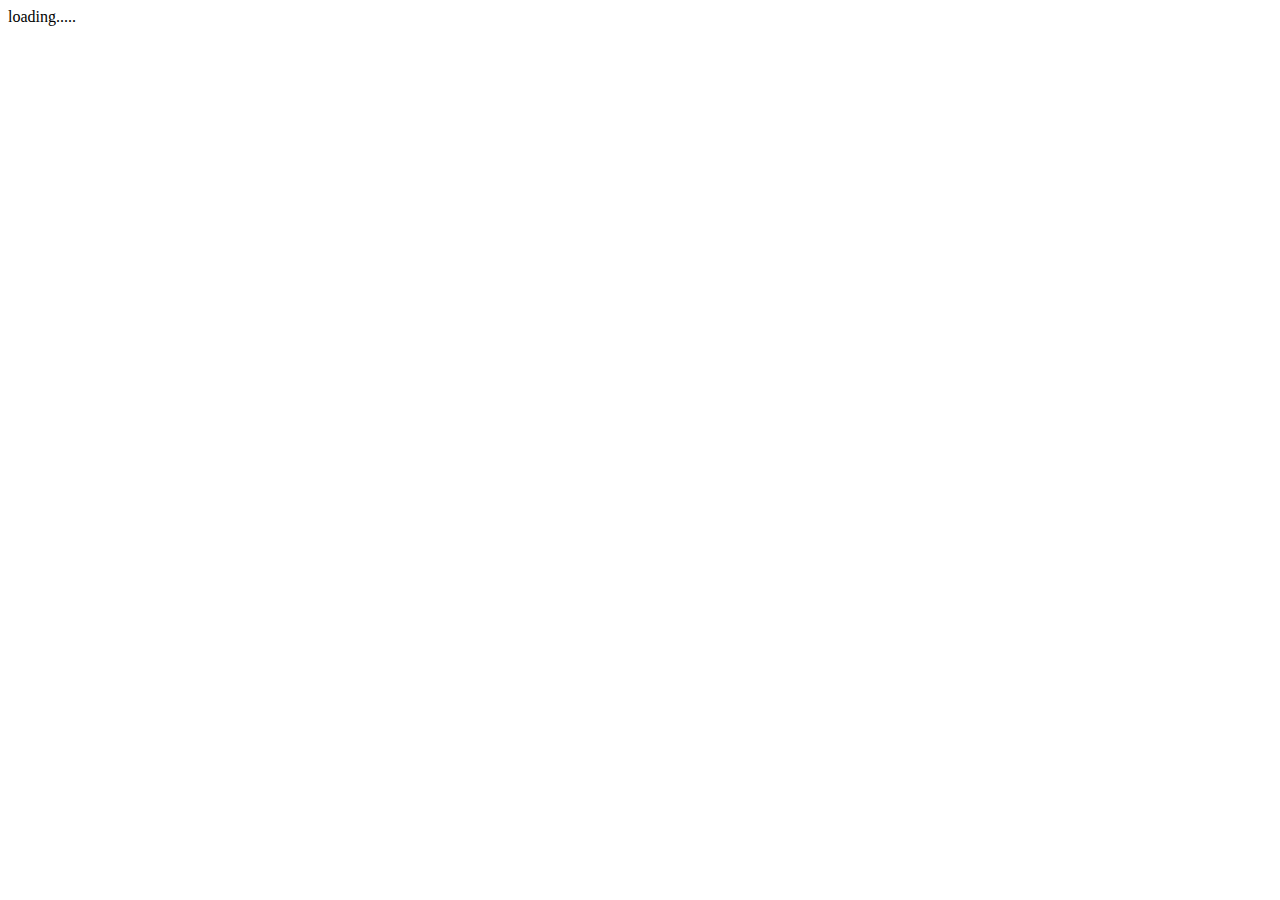
==== index.html @ 3ee248ef "Initial commit" ====
<!DOCTYPE html>
<html>
<head>
    <meta charset="UTF-8">
    <title>My portfolio</title>
    <style>
        .main{
            text-align: center;
        }
        
    </style>
</head>
<body>
<div id="loading">
loading.....
</div>

    <div class="main" id="mainContainer" hidden>
<img
        id="profileImage"
    height="100"
    width="100"
>
<h2 id="fullname"></h2>
<p id="bio">  </p>
 <h5 id="followersInfromation"> </h5> 
<p>
    Check me on <a id="githublink">Github</a>
</p>
<h3 id="reponame"></h3>


<!-- <a class="twitter-timeline" data-width="400" data-height="400" data-theme="dark" href="https://twitter.com/TwitterDev?ref_src=twsrc%5Etfw">Tweets by TwitterDev</a> <script async src="https://platform.twitter.com/widgets.js" charset="utf-8"></script>  -->
<!-- <iframe src="https://www.facebook.com/plugins/page.php?href=https%3A%2F%2Fwww.facebook.com%2Fbirat.rai1010&tabs=timeline&width=400&height=400&small_header=false&adapt_container_width=true&hide_cover=false&show_facepile=true&appId" width="400" height="400" style="border:none;overflow:hidden" scrolling="no" frameborder="0" allowfullscreen="true" allow="autoplay; clipboard-write; encrypted-media; picture-in-picture; web-share"></iframe> -->
</div>
<script>
    fetch("https://api.github.com/users/biratrai10")
        .then(response => response.json())
        .then(function(data){
            console.log(data)
            let followerscount = data['followers']
            // let followersinfo = 'I have been followed by '$(followerscount)' awesome people in Github'
            document.getElementById('profileImage').src = data['avatar_url']
            document.getElementById('fullname').textContent = data['name']
            document.getElementById('bio').textContent = data['bio']
            document.getElementById('followersInfromation').textContent = 'I have been followed by '+data['followers']+ ' awesome people in Github'
            // document.getElementById('followersInfromation') = followersinfo

            document.getElementById('githublink').href = data['html_url']
            // document.getElementById('reponame').textContent = data['name']
            document.getElementById('mainContainer').hidden = false
            document.getElementById('loading').hidden = true

        })
    </script>
</body>

</html>
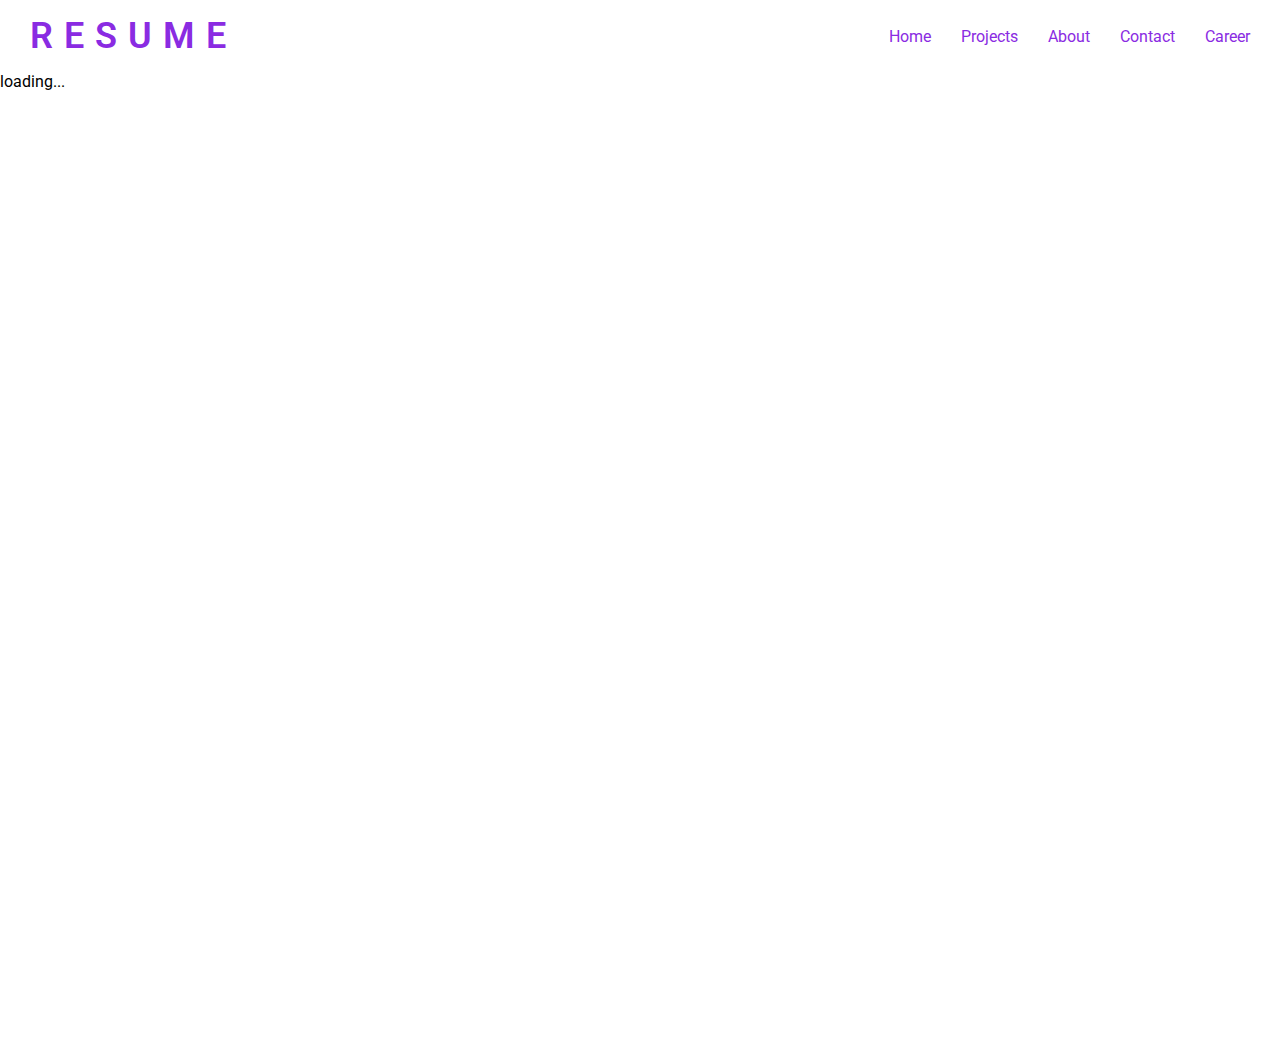
==== commit 818f2622: "Added Github Api Feature" ====
--- a/index.html
+++ b/index.html
@@ -1,58 +1,72 @@
 <!DOCTYPE html>
-<html>
-<head>
-    <meta charset="UTF-8">
-    <title>My portfolio</title>
-    <style>
-        .main{
-            text-align: center;
-        }
-        
-    </style>
-</head>
-<body>
-<div id="loading">
-loading.....
-</div>
+<html lang="en">
+	<head>
+		<meta charset="UTF-8" />
+		<meta http-equiv="X-UA-Compatible" content="IE=edge" />
+		<meta name="viewport" content="width=device-width, initial-scale=1.0" />
+		<title>Portfolio</title>
+		<!-- fonts -->
+		<link rel="preconnect" href="https://fonts.googleapis.com" />
+		<link rel="preconnect" href="https://fonts.gstatic.com" crossorigin />
+		<link
+			href="https://fonts.googleapis.com/css2?family=Roboto:ital,wght@0,100;0,300;0,400;0,500;0,700;0,900;1,100;1,300;1,400;1,500;1,700;1,900&display=swap"
+			rel="stylesheet"
+		/>
+		<!-- definded css -->
+		<link rel="stylesheet" href="./style.css" />
+		<link rel="stylesheet" href="./responsive.css" />
+	</head>
+	<body>
+		<header>
+			<!-- navigation -->
+			<div class="container">
+				<nav>
+					<!-- logo -->
+					<div class="logo-container">
+						<a id="logo">R E S U M E</a>
+					</div>
+					<ul class="nav-list">
+						<li><a href="/index.html">Home</a></li>
+						<li><a href="./projects/projects.html">Projects</a></li>
+						<li><a href="#">About</a></li>
+						<li><a href="#">Contact</a></li>
+						<li><a href="#">Career</a></li>
+					</ul>
+				</nav>
+			</div>
+		</header>
+		<div id="loading">loading...</div>
+		<main id="main-container">
+			<h1>Welcome to My Portfolio</h1>
+			<section id="banner">
+				<div class="container">
+					<div id="portfolio-wrapper">
+						<div id="portfolio-info-content">
+							<div id="portfolio-info">
+								<h2 id="full-name">Birat Rai</h2></br>
+								<p id="bio"></p></br>
+								<h5 id="followers-info"></h5></br>
+								<p>
+									Check me on
+									<a id="github-link" href="">GithubLink</a>
+								</p>
+							</br>
+                                <iframe src="https://www.facebook.com/plugins/page.php?href=https%3A%2F%2Fwww.facebook.com%2Fbirat.rai1010&tabs=timeline&width=400&height=400&small_header=false&adapt_container_width=true&hide_cover=false&show_facepile=true&appId" width="400" height="400" style="border:none;overflow:hidden" scrolling="no" frameborder="0" allowfullscreen="true" allow="autoplay; clipboard-write; encrypted-media; picture-in-picture; web-share"></iframe>
+							</div>
+						</div>
 
-    <div class="main" id="mainContainer" hidden>
-<img
-        id="profileImage"
-    height="100"
-    width="100"
->
-<h2 id="fullname"></h2>
-<p id="bio">  </p>
- <h5 id="followersInfromation"> </h5> 
-<p>
-    Check me on <a id="githublink">Github</a>
-</p>
-<h3 id="reponame"></h3>
-
-
-<!-- <a class="twitter-timeline" data-width="400" data-height="400" data-theme="dark" href="https://twitter.com/TwitterDev?ref_src=twsrc%5Etfw">Tweets by TwitterDev</a> <script async src="https://platform.twitter.com/widgets.js" charset="utf-8"></script>  -->
-<!-- <iframe src="https://www.facebook.com/plugins/page.php?href=https%3A%2F%2Fwww.facebook.com%2Fbirat.rai1010&tabs=timeline&width=400&height=400&small_header=false&adapt_container_width=true&hide_cover=false&show_facepile=true&appId" width="400" height="400" style="border:none;overflow:hidden" scrolling="no" frameborder="0" allowfullscreen="true" allow="autoplay; clipboard-write; encrypted-media; picture-in-picture; web-share"></iframe> -->
-</div>
-<script>
-    fetch("https://api.github.com/users/biratrai10")
-        .then(response => response.json())
-        .then(function(data){
-            console.log(data)
-            let followerscount = data['followers']
-            // let followersinfo = 'I have been followed by '$(followerscount)' awesome people in Github'
-            document.getElementById('profileImage').src = data['avatar_url']
-            document.getElementById('fullname').textContent = data['name']
-            document.getElementById('bio').textContent = data['bio']
-            document.getElementById('followersInfromation').textContent = 'I have been followed by '+data['followers']+ ' awesome people in Github'
-            // document.getElementById('followersInfromation') = followersinfo
-
-            document.getElementById('githublink').href = data['html_url']
-            // document.getElementById('reponame').textContent = data['name']
-            document.getElementById('mainContainer').hidden = false
-            document.getElementById('loading').hidden = true
-
-        })
-    </script>
-</body>
-
+						<div id="portfolio-image-container">
+							<img
+							  
+								alt="portfolio"
+								id="profile-image"
+							/>
+						</div>
+					</div>
+				</div>
+			</section>
+		</main>
+		<footer></footer>
+		<script src="./script.js"></script>
+	</body>
 </html>--- a/style.css
+++ b/style.css
@@ -0,0 +1,113 @@
+/* *BoilerPlate* */
+* {
+	margin: 0;
+	padding: 0;
+	box-sizing: border-box;
+	border: 0;
+}
+html,
+body {
+	margin: 0;
+	padding: 0;
+	border: 0;
+	/* color: #fff; */
+	/* background-color: #000; */
+	font-family: 'Roboto', sans-serif;
+	font-size: 16px;
+}
+
+a {
+	color: inherit;
+	text-decoration: none;
+	display: inline-block;
+}
+button {
+	border: none;
+	margin: 0;
+	padding: 0;
+}
+a:focus,
+button:focus {
+	border: none;
+}
+img {
+	display: inline-block;
+	max-width: 75%;
+}
+/* *BoilerPlate* */
+
+/* *defined css* */
+nav {
+	display: flex;
+	justify-content: space-between;
+	padding: 15px 0;
+	color: blueviolet;
+
+}
+section {
+	/* overflow: hidden; */
+}
+
+#logo {
+	font-family: inherit;
+	font-size: 36px;
+	font-weight: 600;
+	letter-spacing: 1px;
+	text-transform: uppercase;
+	/* vertical-align: middle; */
+}
+
+.nav-list {
+	display: flex;
+	list-style: none;
+	align-items: center;
+}
+.nav-list li {
+	margin-left: 30px;
+}
+.nav-list li a {
+	text-transform: capitalize;
+	font-size: 1rem;
+}
+main {
+	visibility: hidden;
+}
+h1 {
+	text-align: center;
+}
+/* banner */
+#banner {
+	margin: 16px 0;
+	height: 100vh;
+}
+
+#portfolio-info-content {
+	display: inline-block;
+	width: 50%;
+	vertical-align: middle;
+	height: 100%;
+}
+#portfolio-info {
+	display: inline-block;
+	margin: 0 16px;
+	/* background-color: #fff; */
+	/* color: #000; */
+	padding: 100px 16px;
+}
+#portfolio-info h2 {
+	text-transform: uppercase;
+}
+#github-link {
+	text-decoration: underline;
+}
+#portfolio-image-container {
+	display: inline-block;
+	width: 49%;
+	vertical-align: middle;
+}
+#portfolio-image-container img {
+	width: 100%;
+	display: inline-block;
+}
+
+/* *defined css* */ ;
--- a/responsive.css
+++ b/responsive.css
@@ -0,0 +1,45 @@
+/* ! costume bootstrap contents! */
+/* bootstrap css */
+.container {
+	margin: 0 auto;
+	padding: 0 30px;
+}
+/* bootstrap media queries */
+/* Large Devices, Wide Screens */
+@media only screen and (max-width: 1199px) {
+	.container {
+		max-width: 1140px;
+	}
+}
+
+/* Medium Devices, Desktops */
+@media only screen and (max-width: 991px) {
+	.container {
+		max-width: 960px;
+	}
+}
+
+/* Small Devices, Tablets */
+@media only screen and (max-width: 767px) {
+	.container {
+		max-width: 720px;
+	}
+}
+
+/* Extra Small Devices, Phones */
+@media only screen and (max-width: 575px) {
+	.container {
+		max-width: 540px;
+	}
+}
+
+@media only screen and (min-width: 1200px) {
+	.container {
+		max-width: 1320px;
+	}
+}
+/* !bootstrap contents! */
+
+/* *responsive css* */
+
+/* *responsive css* */
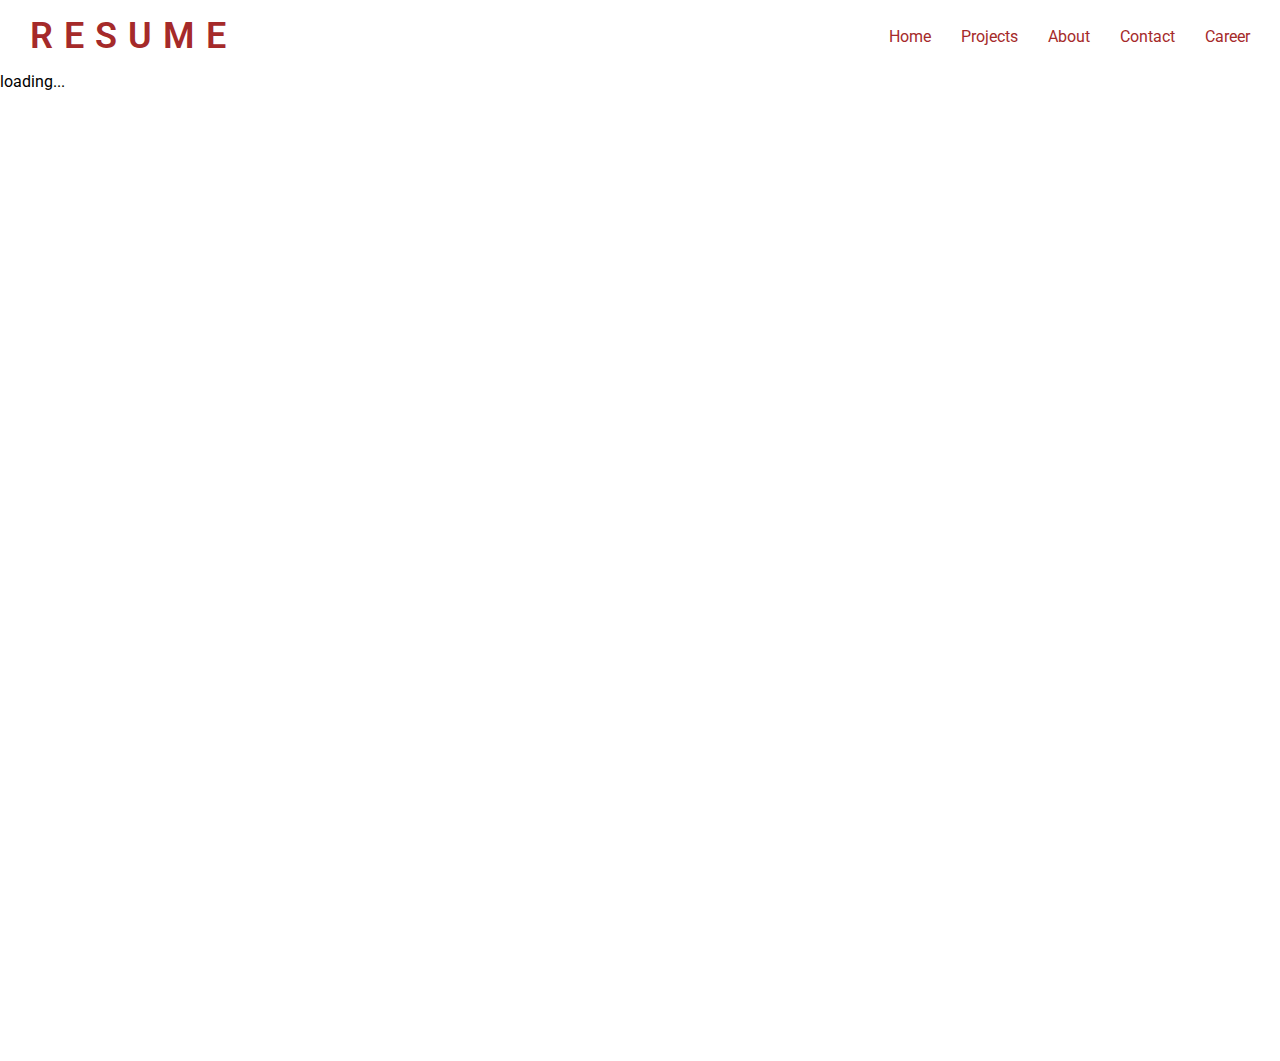
==== commit 8ba06a46: "Project created" ====
--- a/index.html
+++ b/index.html
@@ -4,7 +4,7 @@
 		<meta charset="UTF-8" />
 		<meta http-equiv="X-UA-Compatible" content="IE=edge" />
 		<meta name="viewport" content="width=device-width, initial-scale=1.0" />
-		<title>Portfolio</title>
+		<title>My Portfolio</title>
 		<!-- fonts -->
 		<link rel="preconnect" href="https://fonts.googleapis.com" />
 		<link rel="preconnect" href="https://fonts.gstatic.com" crossorigin />
@@ -13,8 +13,8 @@
 			rel="stylesheet"
 		/>
 		<!-- definded css -->
-		<link rel="stylesheet" href="./style.css" />
-		<link rel="stylesheet" href="./responsive.css" />
+		<link rel="stylesheet" href="css/style.css" />
+		<link rel="stylesheet" href="css/responsive.css" />
 	</head>
 	<body>
 		<header>
@@ -26,7 +26,7 @@
 						<a id="logo">R E S U M E</a>
 					</div>
 					<ul class="nav-list">
-						<li><a href="/index.html">Home</a></li>
+						<li><a href="./index.html">Home</a></li>
 						<li><a href="./projects/projects.html">Projects</a></li>
 						<li><a href="#">About</a></li>
 						<li><a href="#">Contact</a></li>
@@ -67,6 +67,6 @@
 			</section>
 		</main>
 		<footer></footer>
-		<script src="./script.js"></script>
+		<script src="js/script.js"></script>
 	</body>
 </html>--- a/css/style.css
+++ b/css/style.css
@@ -0,0 +1,113 @@
+/* *BoilerPlate* */
+* {
+	margin: 0;
+	padding: 0;
+	box-sizing: border-box;
+	border: 0;
+}
+html,
+body {
+	margin: 0;
+	padding: 0;
+	border: 0;
+	/* color: #fff; */
+	/* background-color: #000; */
+	font-family: 'Roboto', sans-serif;
+	font-size: 16px;
+}
+
+a {
+	color: inherit;
+	text-decoration: none;
+	display: inline-block;
+}
+button {
+	border: none;
+	margin: 0;
+	padding: 0;
+}
+a:focus,
+button:focus {
+	border: none;
+}
+img {
+	display: inline-block;
+	max-width: 75%;
+}
+/* *BoilerPlate* */
+
+/* *defined css* */
+nav {
+	display: flex;
+	justify-content: space-between;
+	padding: 15px 0;
+	color: brown;
+
+}
+section {
+	/* overflow: hidden; */
+}
+
+#logo {
+	font-family: inherit;
+	font-size: 36px;
+	font-weight: 600;
+	letter-spacing: 1px;
+	text-transform: uppercase;
+	/* vertical-align: middle; */
+}
+
+.nav-list {
+	display: flex;
+	list-style: none;
+	align-items: center;
+}
+.nav-list li {
+	margin-left: 30px;
+}
+.nav-list li a {
+	text-transform: capitalize;
+	font-size: 1rem;
+}
+main {
+	visibility: hidden;
+}
+h1 {
+	text-align: center;
+}
+/* banner */
+#banner {
+	margin: 16px 0;
+	height: 100vh;
+}
+
+#portfolio-info-content {
+	display: inline-block;
+	width: 50%;
+	vertical-align: middle;
+	height: 100%;
+}
+#portfolio-info {
+	display: inline-block;
+	margin: 0 16px;
+	/* background-color: #fff; */
+	/* color: #000; */
+	padding: 100px 16px;
+}
+#portfolio-info h2 {
+	text-transform: uppercase;
+}
+#github-link {
+	text-decoration: underline;
+}
+#portfolio-image-container {
+	display: inline-block;
+	width: 49%;
+	vertical-align: middle;
+}
+#portfolio-image-container img {
+	width: 100%;
+	display: inline-block;
+}
+
+/* *defined css* */ ;
--- a/css/responsive.css
+++ b/css/responsive.css
@@ -0,0 +1,45 @@
+/* ! costume bootstrap contents! */
+/* bootstrap css */
+.container {
+	margin: 0 auto;
+	padding: 0 30px;
+}
+/* bootstrap media queries */
+/* Large Devices, Wide Screens */
+@media only screen and (max-width: 1199px) {
+	.container {
+		max-width: 1140px;
+	}
+}
+
+/* Medium Devices, Desktops */
+@media only screen and (max-width: 991px) {
+	.container {
+		max-width: 960px;
+	}
+}
+
+/* Small Devices, Tablets */
+@media only screen and (max-width: 767px) {
+	.container {
+		max-width: 720px;
+	}
+}
+
+/* Extra Small Devices, Phones */
+@media only screen and (max-width: 575px) {
+	.container {
+		max-width: 540px;
+	}
+}
+
+@media only screen and (min-width: 1200px) {
+	.container {
+		max-width: 1320px;
+	}
+}
+/* !bootstrap contents! */
+
+/* *responsive css* */
+
+/* *responsive css* */
